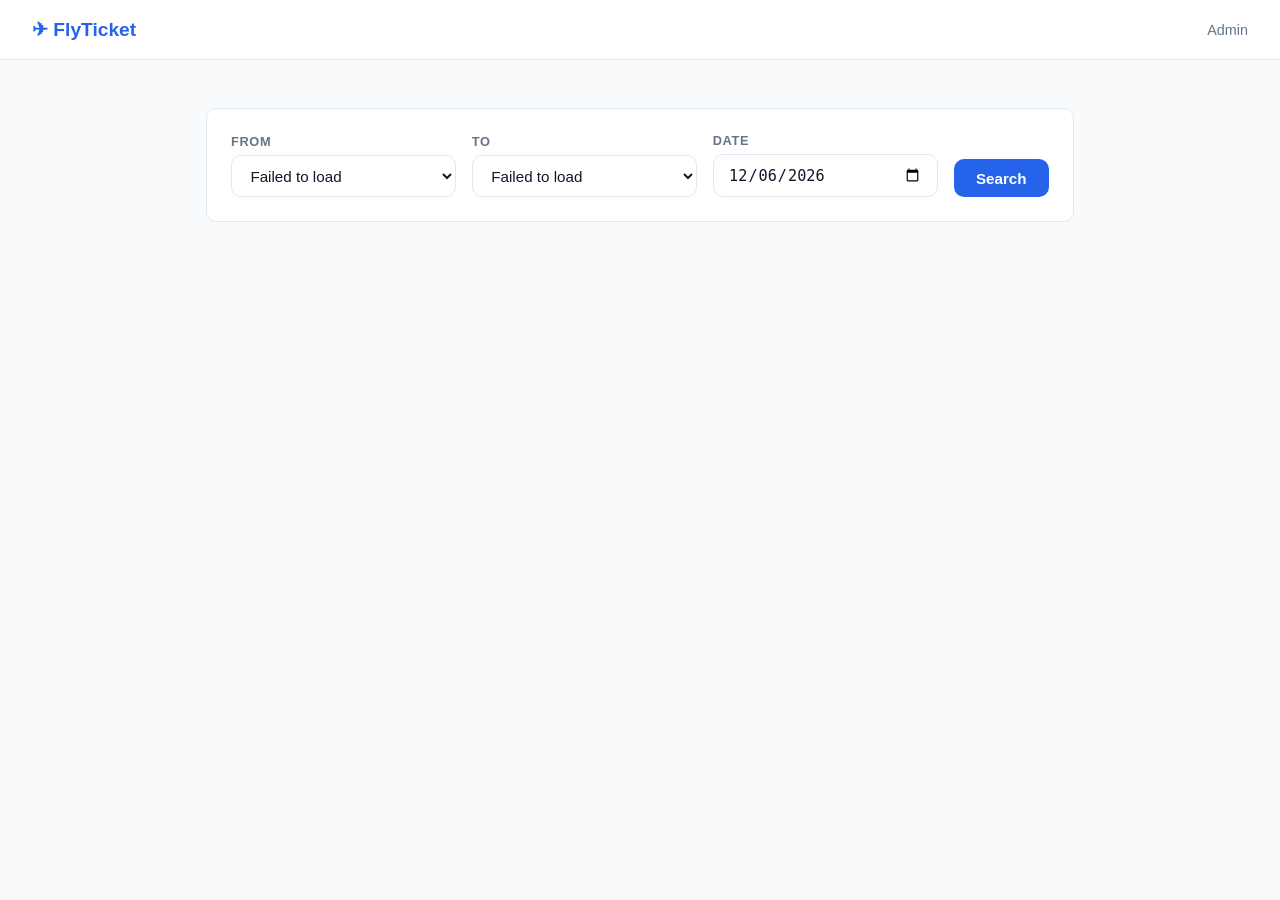
==== index.html @ f0ccd012 "feat: search page with direct and connected flights" ====
<!DOCTYPE html>
<html lang="en">
<head>
  <meta charset="UTF-8" />
  <meta name="viewport" content="width=device-width, initial-scale=1.0"/>
  <title>FlyTicket</title>
  <link rel="stylesheet" href="css/style.css" />
</head>
<body>

<nav>
  <a class="logo" href="index.html">✈ FlyTicket</a>
  <a href="admin/login.html">Admin</a>
</nav>

<div class="container">

  <!-- Search Card -->
  <div class="card" style="margin-top:1rem">
    <div class="search-form" id="searchForm">
      <div class="form-group">
        <label>From</label>
        <select id="fromCity"><option value="">Loading...</option></select>
      </div>
      <div class="form-group">
        <label>To</label>
        <select id="toCity"><option value="">Loading...</option></select>
      </div>
      <div class="form-group">
        <label>Date</label>
        <input type="date" id="flightDate" />
      </div>
      <button class="btn btn-primary" onclick="search()">Search</button>
    </div>
  </div>

  <!-- Results -->
  <div id="results"></div>

</div>

<script src="js/api.js"></script>
<script>
  // Set default date to today
  document.getElementById('flightDate').value = new Date().toISOString().split('T')[0];

  // Load cities into dropdowns
  async function loadCities() {
  try {
    const cities = await api.getCities();
    const opts = cities.map(c => `<option value="${c._id}">${c.city_name}</option>`).join('');
    document.getElementById('fromCity').innerHTML = `<option value="">Select city</option>${opts}`;
    document.getElementById('toCity').innerHTML   = `<option value="">Select city</option>${opts}`;
  } catch (err) {
    console.error('Failed to load cities:', err);
    document.getElementById('fromCity').innerHTML = `<option value="">Failed to load</option>`;
    document.getElementById('toCity').innerHTML   = `<option value="">Failed to load</option>`;
  }
}

  async function search() {
    const from = document.getElementById('fromCity').value;
    const to   = document.getElementById('toCity').value;
    const date = document.getElementById('flightDate').value;
    const resultsEl = document.getElementById('results');

    if (!from || !to || !date) {
      resultsEl.innerHTML = `<div class="alert alert-error">Please fill in all fields.</div>`;
      return;
    }
    if (from === to) {
      resultsEl.innerHTML = `<div class="alert alert-error">Departure and arrival cities cannot be the same.</div>`;
      return;
    }

    resultsEl.innerHTML = `<p class="empty">Searching...</p>`;

    try {
      const data = await api.searchFlights({ from, to, date, connected: true });
      renderResults(data);
    } catch (err) {
      resultsEl.innerHTML = `<div class="alert alert-error">Something went wrong. Please try again.</div>`;
    }
  }

  function formatTime(dt) {
    return new Date(dt).toLocaleTimeString('tr-TR', { hour: '2-digit', minute: '2-digit' });
  }

  function formatDuration(dep, arr) {
    const mins = Math.round((new Date(arr) - new Date(dep)) / 60000);
    return `${Math.floor(mins / 60)}h ${mins % 60}m`;
  }

  function renderResults(data) {
    const el = document.getElementById('results');
    const { direct, connected } = data;

    if (!direct.length && !connected.length) {
      el.innerHTML = `<div class="empty">😕 No flights found for this route and date.</div>`;
      return;
    }

    let html = '';

    if (direct.length) {
      html += `<p class="section-title">Direct Flights</p>`;
      html += direct.map(f => `
        <div class="flight-card">
          <div>
            <div class="flight-route">
              ${f.from_city.city_name}
              <span class="arrow">→</span>
              ${f.to_city.city_name}
              <span class="badge badge-green">Direct</span>
            </div>
            <div class="flight-times">
              ${formatTime(f.departure_time)} → ${formatTime(f.arrival_time)}
              &nbsp;·&nbsp; ${formatDuration(f.departure_time, f.arrival_time)}
              &nbsp;·&nbsp; ${f.flight_id}
            </div>
          </div>
          <div class="flight-meta">
            <span class="flight-price">${f.price} ₺</span>
            <span class="flight-seats">${f.seats_available} seats left</span>
            <button class="btn btn-primary" style="margin-top:0.4rem"
              onclick="book('${f._id}', 'direct')">Book</button>
          </div>
        </div>`).join('');
    }

    if (connected.length) {
      html += `<p class="section-title">Connecting Flights</p>`;
      html += connected.map((c, i) => `
        <div class="flight-card" style="flex-direction:column;align-items:stretch">
          <div style="display:flex;justify-content:space-between;align-items:center">
            <div>
              <div class="flight-route">
                ${c.leg1.from_city.city_name}
                <span class="arrow">→</span>
                ${c.leg1.to_city.city_name}
                <span class="arrow">→</span>
                ${c.leg2.to_city.city_name}
                <span class="badge badge-blue">1 Stop</span>
              </div>
              <div class="flight-times">
                ${formatTime(c.leg1.departure_time)} → ${formatTime(c.leg2.arrival_time)}
                &nbsp;·&nbsp; ${c.total_duration_minutes}m total
              </div>
              <div class="layover-info">
                Layover: ${c.layover_minutes} min in ${c.leg1.to_city.city_name}
                &nbsp;·&nbsp; ${c.leg1.flight_id} + ${c.leg2.flight_id}
              </div>
            </div>
            <div class="flight-meta">
              <span class="flight-price">${c.total_price} ₺</span>
              <span class="flight-seats">${Math.min(c.leg1.seats_available, c.leg2.seats_available)} seats left</span>
              <button class="btn btn-primary" style="margin-top:0.4rem"
                onclick="book('${c.leg1._id}', 'connected', '${c.leg2._id}')">Book</button>
            </div>
          </div>
        </div>`).join('');
    }

    el.innerHTML = html;
  }

  function book(flightId, type, leg2Id = '') {
    const params = new URLSearchParams({ flightId, type });
    if (leg2Id) params.set('leg2Id', leg2Id);
    window.location.href = `booking.html?${params}`;
  }

  loadCities();
</script>
</body>
</html>
---- css/style.css ----
* {
  margin: 0;
  padding: 0;
  box-sizing: border-box;
}

:root {
  --primary: #2563eb;
  --primary-dark: #1d4ed8;
  --danger: #dc2626;
  --success: #16a34a;
  --bg: #f8fafc;
  --card: #ffffff;
  --border: #e2e8f0;
  --text: #0f172a;
  --muted: #64748b;
  --radius: 10px;
}

body {
  font-family: 'Segoe UI', sans-serif;
  background: var(--bg);
  color: var(--text);
  min-height: 100vh;
}

/* NAV */
nav {
  background: var(--card);
  border-bottom: 1px solid var(--border);
  padding: 0 2rem;
  height: 60px;
  display: flex;
  align-items: center;
  justify-content: space-between;
}

nav .logo {
  font-weight: 700;
  font-size: 1.2rem;
  color: var(--primary);
  text-decoration: none;
}

nav a {
  color: var(--muted);
  text-decoration: none;
  font-size: 0.9rem;
}

nav a:hover { color: var(--primary); }

/* CONTAINER */
.container {
  max-width: 900px;
  margin: 0 auto;
  padding: 2rem 1rem;
}

/* CARD */
.card {
  background: var(--card);
  border: 1px solid var(--border);
  border-radius: var(--radius);
  padding: 1.5rem;
  margin-bottom: 1rem;
}

/* SEARCH FORM */
.search-form {
  display: grid;
  grid-template-columns: 1fr 1fr 1fr auto;
  gap: 1rem;
  align-items: end;
}

.form-group {
  display: flex;
  flex-direction: column;
  gap: 0.4rem;
}

.form-group label {
  font-size: 0.8rem;
  font-weight: 600;
  color: var(--muted);
  text-transform: uppercase;
  letter-spacing: 0.05em;
}

.form-group select,
.form-group input {
  padding: 0.65rem 0.9rem;
  border: 1px solid var(--border);
  border-radius: var(--radius);
  font-size: 0.95rem;
  background: var(--card);
  color: var(--text);
  outline: none;
  transition: border 0.2s;
}

.form-group select:focus,
.form-group input:focus {
  border-color: var(--primary);
}

/* BUTTONS */
.btn {
  padding: 0.65rem 1.4rem;
  border: none;
  border-radius: var(--radius);
  font-size: 0.95rem;
  font-weight: 600;
  cursor: pointer;
  transition: background 0.2s;
}

.btn-primary {
  background: var(--primary);
  color: white;
}

.btn-primary:hover { background: var(--primary-dark); }

.btn-danger {
  background: var(--danger);
  color: white;
}

.btn-danger:hover { background: #b91c1c; }

.btn-outline {
  background: transparent;
  border: 1px solid var(--border);
  color: var(--text);
}

.btn-outline:hover { border-color: var(--primary); color: var(--primary); }

/* FLIGHT CARD */
.flight-card {
  background: var(--card);
  border: 1px solid var(--border);
  border-radius: var(--radius);
  padding: 1.2rem 1.5rem;
  margin-bottom: 0.75rem;
  display: flex;
  align-items: center;
  justify-content: space-between;
  gap: 1rem;
}

.flight-card:hover {
  border-color: var(--primary);
}

.flight-route {
  display: flex;
  align-items: center;
  gap: 0.75rem;
  font-size: 1rem;
  font-weight: 600;
}

.flight-route .arrow { color: var(--muted); font-weight: 400; }

.flight-times {
  font-size: 0.85rem;
  color: var(--muted);
  margin-top: 0.2rem;
}

.flight-meta {
  display: flex;
  flex-direction: column;
  align-items: flex-end;
  gap: 0.3rem;
}

.flight-price {
  font-size: 1.2rem;
  font-weight: 700;
  color: var(--primary);
}

.flight-seats {
  font-size: 0.8rem;
  color: var(--muted);
}

/* CONNECTED BADGE */
.badge {
  display: inline-block;
  font-size: 0.72rem;
  font-weight: 600;
  padding: 0.2rem 0.5rem;
  border-radius: 99px;
  text-transform: uppercase;
  letter-spacing: 0.05em;
}

.badge-blue { background: #dbeafe; color: var(--primary); }
.badge-green { background: #dcfce7; color: var(--success); }

/* SECTION TITLE */
.section-title {
  font-size: 0.85rem;
  font-weight: 700;
  color: var(--muted);
  text-transform: uppercase;
  letter-spacing: 0.08em;
  margin: 1.5rem 0 0.75rem;
}

/* LAYOVER INFO */
.layover-info {
  font-size: 0.8rem;
  color: var(--muted);
  margin-top: 0.3rem;
}

/* EMPTY STATE */
.empty {
  text-align: center;
  padding: 3rem;
  color: var(--muted);
}

/* FORM (booking) */
.booking-form {
  display: grid;
  grid-template-columns: 1fr 1fr;
  gap: 1rem;
}

.booking-form .full-width { grid-column: 1 / -1; }

/* CONFIRMATION */
.confirm-icon {
  font-size: 3rem;
  text-align: center;
  margin-bottom: 1rem;
}

.confirm-detail {
  display: flex;
  justify-content: space-between;
  padding: 0.6rem 0;
  border-bottom: 1px solid var(--border);
  font-size: 0.95rem;
}

.confirm-detail:last-child { border-bottom: none; }
.confirm-detail span:first-child { color: var(--muted); }
.confirm-detail span:last-child { font-weight: 600; }

/* ADMIN TABLE */
table {
  width: 100%;
  border-collapse: collapse;
  font-size: 0.9rem;
}

th {
  text-align: left;
  padding: 0.7rem 1rem;
  background: var(--bg);
  border-bottom: 1px solid var(--border);
  font-size: 0.8rem;
  color: var(--muted);
  text-transform: uppercase;
}

td {
  padding: 0.8rem 1rem;
  border-bottom: 1px solid var(--border);
}

tr:last-child td { border-bottom: none; }
tr:hover td { background: var(--bg); }

/* ALERT */
.alert {
  padding: 0.8rem 1rem;
  border-radius: var(--radius);
  font-size: 0.9rem;
  margin-bottom: 1rem;
}

.alert-error { background: #fee2e2; color: var(--danger); }
.alert-success { background: #dcfce7; color: var(--success); }

/* RESPONSIVE */
@media (max-width: 640px) {
  .search-form { grid-template-columns: 1fr; }
  .booking-form { grid-template-columns: 1fr; }
  .flight-card { flex-direction: column; align-items: flex-start; }
}
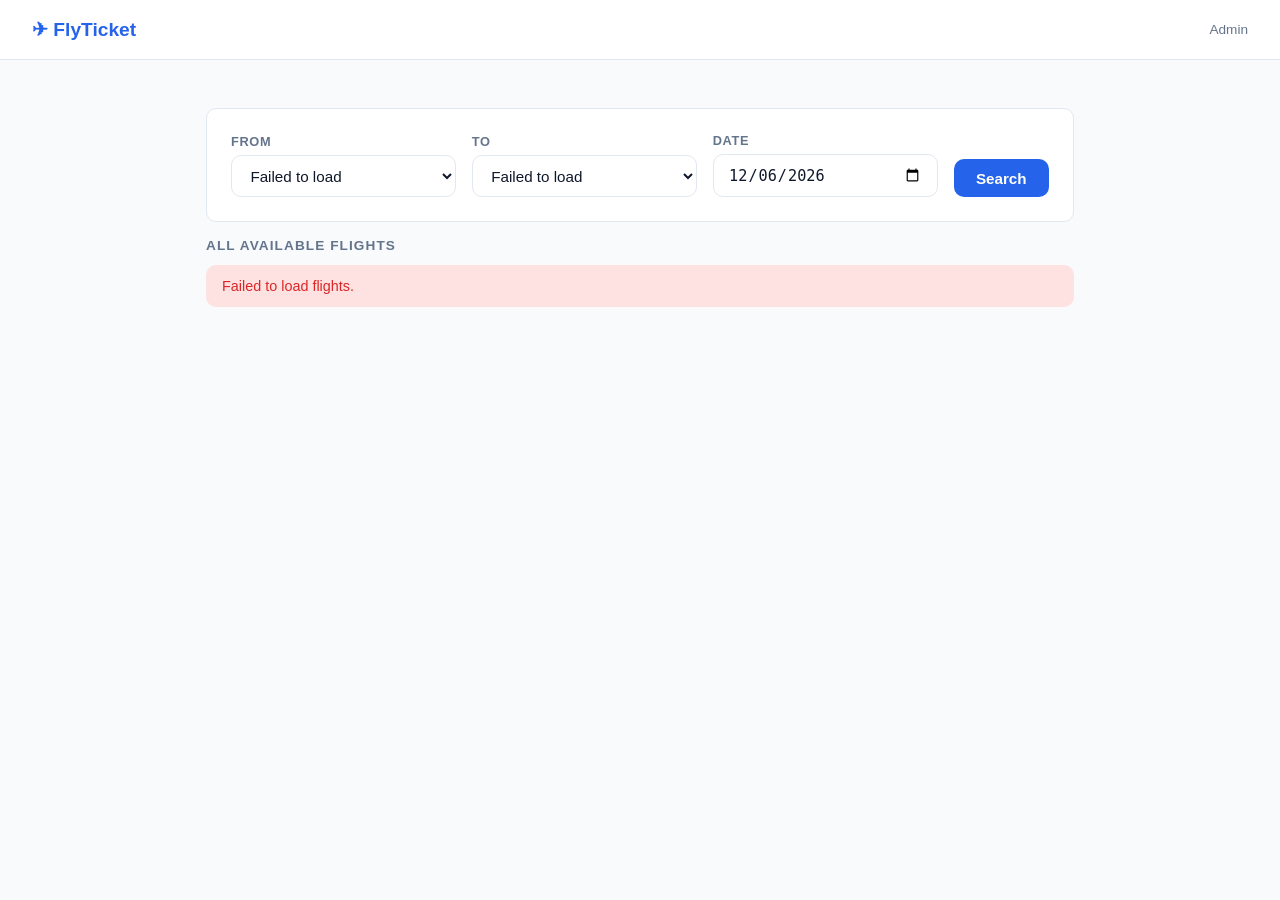
==== commit dd39ba08: "ADD: README created" ====
--- a/index.html
+++ b/index.html
@@ -10,7 +10,10 @@
 
 <nav>
   <a class="logo" href="index.html">✈ FlyTicket</a>
-  <a href="admin/login.html">Admin</a>
+  <div style="display:flex;align-items:center;gap:1rem">
+    <div id="navUser"></div>
+    <a href="admin/login.html" style="font-size:0.85rem;color:var(--muted)">Admin</a>
+  </div>
 </nav>
 
 <div class="container">
@@ -35,7 +38,10 @@
   </div>
 
   <!-- Results -->
-  <div id="results"></div>
+<div id="results">
+  <p class="section-title" id="allFlightsTitle" style="margin-top:1rem">All Available Flights</p>
+  <div id="allFlights"><p class="empty">Loading flights...</p></div>
+</div>
 
 </div>
 
@@ -92,20 +98,28 @@
     return `${Math.floor(mins / 60)}h ${mins % 60}m`;
   }
 
-  function renderResults(data) {
-    const el = document.getElementById('results');
-    const { direct, connected } = data;
-
-    if (!direct.length && !connected.length) {
-      el.innerHTML = `<div class="empty">😕 No flights found for this route and date.</div>`;
-      return;
-    }
-
-    let html = '';
-
-    if (direct.length) {
-      html += `<p class="section-title">Direct Flights</p>`;
-      html += direct.map(f => `
+  function book(flightId, type, leg2Id = '') {
+    const params = new URLSearchParams({ flightId, type });
+    if (leg2Id) params.set('leg2Id', leg2Id);
+    window.location.href = `booking.html?${params}`;
+  }
+
+  async function loadAllFlights() {
+    try {
+      const flights = await api.getAllFlights();
+      const el = document.getElementById('allFlights');
+      const titleEl = document.getElementById('allFlightsTitle');
+
+      // Filter only future flights
+      const upcoming = flights.filter(f => new Date(f.departure_time) > new Date());
+
+      if (!upcoming.length) {
+        el.innerHTML = `<div class="empty">No upcoming flights available. Check back later or ask an admin to add flights.</div>`;
+        return;
+      }
+
+      titleEl.textContent = `All Available Flights (${upcoming.length})`;
+      el.innerHTML = upcoming.map(f => `
         <div class="flight-card">
           <div>
             <div class="flight-route">
@@ -115,8 +129,7 @@
               <span class="badge badge-green">Direct</span>
             </div>
             <div class="flight-times">
-              ${formatTime(f.departure_time)} → ${formatTime(f.arrival_time)}
-              &nbsp;·&nbsp; ${formatDuration(f.departure_time, f.arrival_time)}
+              ${formatDate(f.departure_time)} · ${formatTime(f.departure_time)} → ${formatTime(f.arrival_time)}
               &nbsp;·&nbsp; ${f.flight_id}
             </div>
           </div>
@@ -127,24 +140,68 @@
               onclick="book('${f._id}', 'direct')">Book</button>
           </div>
         </div>`).join('');
+    } catch (err) {
+      document.getElementById('allFlights').innerHTML =
+        `<div class="alert alert-error">Failed to load flights.</div>`;
+    }
+  }
+
+  // Also add formatDate here since it's used above
+  function formatDate(dt) {
+    return new Date(dt).toLocaleDateString('tr-TR', { day: 'numeric', month: 'long', year: 'numeric' });
+  }
+
+  // Update renderResults to hide the allFlights section when search results show
+  function renderResults(data) {
+    document.getElementById('allFlightsTitle').style.display = 'none';
+    document.getElementById('allFlights').style.display = 'none';
+
+    const el = document.getElementById('results');
+    const { direct, connected } = data;
+
+    if (!direct.length && !connected.length) {
+      el.innerHTML = `<div class="empty"> No flights found for this route and date.</div>`;
+      return;
+    }
+
+    let html = '';
+    if (direct.length) {
+      html += `<p class="section-title">Direct Flights</p>`;
+      html += direct.map(f => `
+        <div class="flight-card">
+          <div>
+            <div class="flight-route">
+              ${f.from_city.city_name} <span class="arrow">→</span> ${f.to_city.city_name}
+              <span class="badge badge-green">Direct</span>
+            </div>
+            <div class="flight-times">
+              ${formatDate(f.departure_time)} · ${formatTime(f.departure_time)} → ${formatTime(f.arrival_time)}
+              &nbsp;·&nbsp; ${f.flight_id}
+            </div>
+          </div>
+          <div class="flight-meta">
+            <span class="flight-price">${f.price} ₺</span>
+            <span class="flight-seats">${f.seats_available} seats left</span>
+            <button class="btn btn-primary" style="margin-top:0.4rem"
+              onclick="book('${f._id}', 'direct')">Book</button>
+          </div>
+        </div>`).join('');
     }
 
     if (connected.length) {
       html += `<p class="section-title">Connecting Flights</p>`;
-      html += connected.map((c, i) => `
+      html += connected.map(c => `
         <div class="flight-card" style="flex-direction:column;align-items:stretch">
           <div style="display:flex;justify-content:space-between;align-items:center">
             <div>
               <div class="flight-route">
-                ${c.leg1.from_city.city_name}
-                <span class="arrow">→</span>
-                ${c.leg1.to_city.city_name}
-                <span class="arrow">→</span>
+                ${c.leg1.from_city.city_name} <span class="arrow">→</span>
+                ${c.leg1.to_city.city_name} <span class="arrow">→</span>
                 ${c.leg2.to_city.city_name}
                 <span class="badge badge-blue">1 Stop</span>
               </div>
               <div class="flight-times">
-                ${formatTime(c.leg1.departure_time)} → ${formatTime(c.leg2.arrival_time)}
+                ${formatDate(c.leg1.departure_time)} · ${formatTime(c.leg1.departure_time)} → ${formatTime(c.leg2.arrival_time)}
                 &nbsp;·&nbsp; ${c.total_duration_minutes}m total
               </div>
               <div class="layover-info">
@@ -165,13 +222,9 @@
     el.innerHTML = html;
   }
 
-  function book(flightId, type, leg2Id = '') {
-    const params = new URLSearchParams({ flightId, type });
-    if (leg2Id) params.set('leg2Id', leg2Id);
-    window.location.href = `booking.html?${params}`;
-  }
-
   loadCities();
+  loadAllFlights();
+  loadNav();
 </script>
 </body>
 </html>
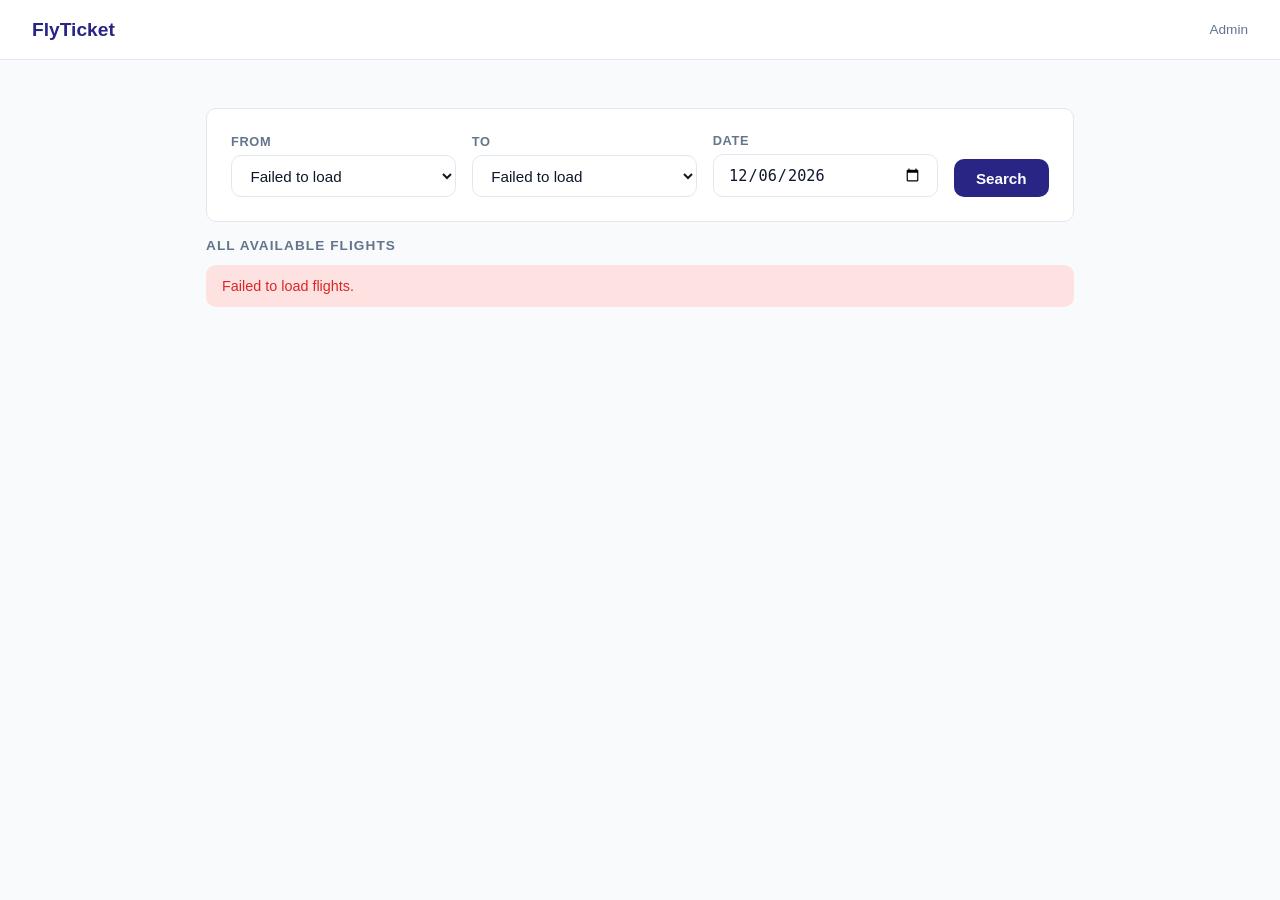
==== commit f9621ea5: "Changed colors" ====
--- a/index.html
+++ b/index.html
@@ -9,7 +9,7 @@
 <body>
 
 <nav>
-  <a class="logo" href="index.html">✈ FlyTicket</a>
+  <a class="logo" href="index.html">FlyTicket</a>
   <div style="display:flex;align-items:center;gap:1rem">
     <div id="navUser"></div>
     <a href="admin/login.html" style="font-size:0.85rem;color:var(--muted)">Admin</a>
--- a/css/style.css
+++ b/css/style.css
@@ -5,8 +5,8 @@
 }
 
 :root {
-  --primary: #2563eb;
-  --primary-dark: #1d4ed8;
+  --primary: #292584;
+  --primary-dark: #030f2f;
   --danger: #dc2626;
   --success: #16a34a;
   --bg: #f8fafc;
